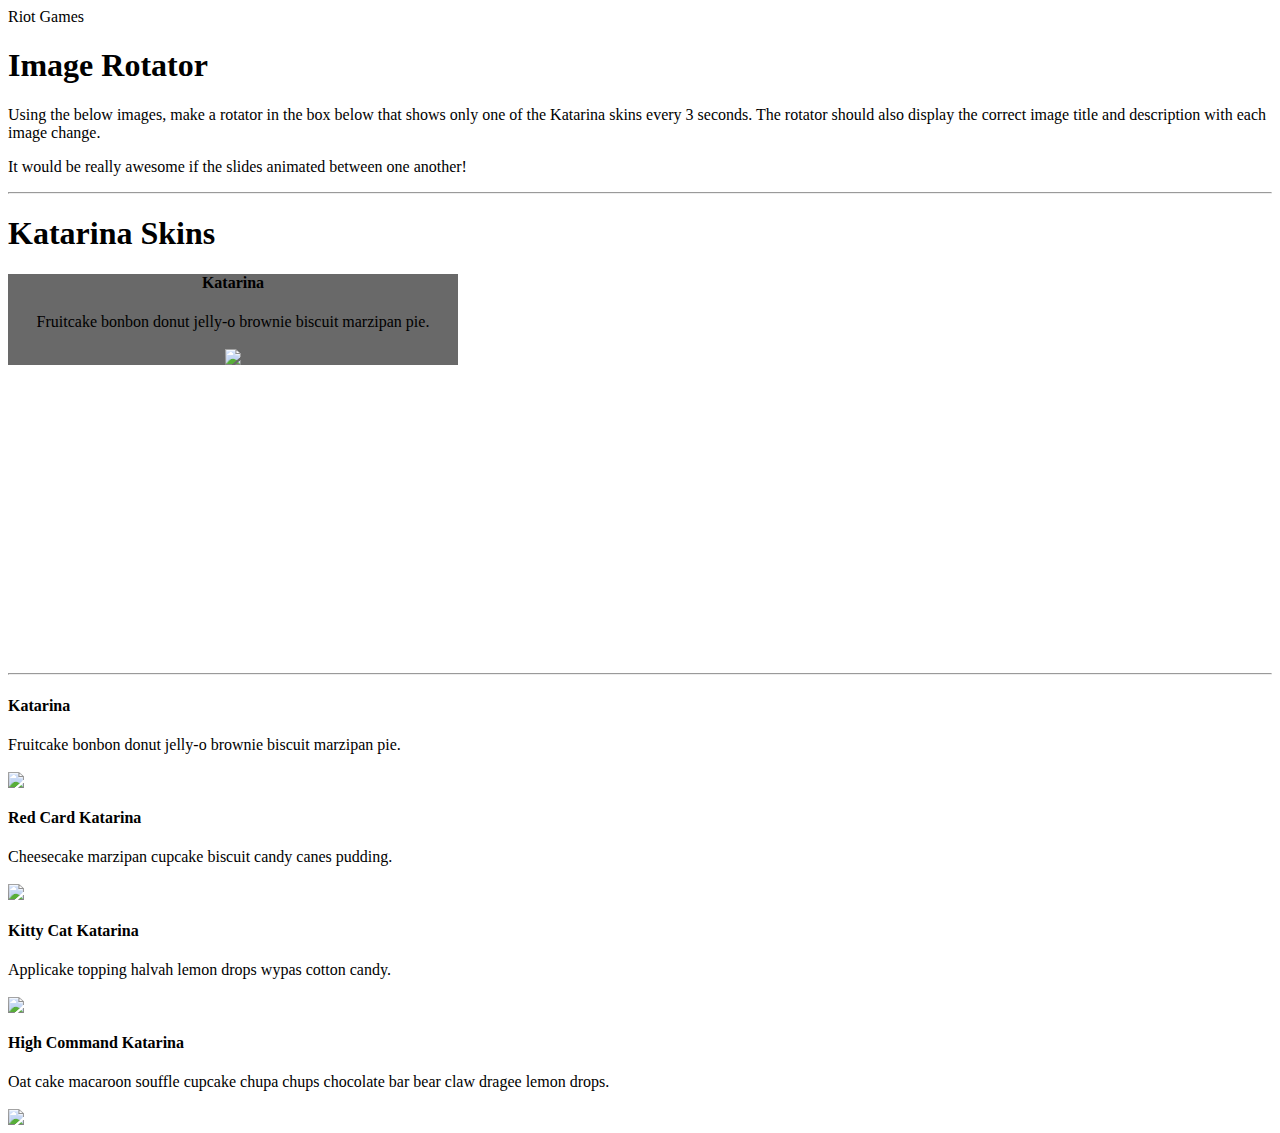
==== problems/image_rotator.html @ b2d42a2b "(feat) adds katarinaRotator script, css, and mods elements in image_rotator" ====
<!doctype html>
<html>
<head>
	<title>Frontend Coding Test</title>
	<link type="text/css" rel="stylesheet" href="../css/style.css" />
	<style type="text/css">
		#rotator {
			width: 450px;
			height: auto;
			background: dimgray;
			text-align: center;
			opacity: 1;
		}

		#rotatorContainer {
			height: 450px;
		}

		img {
			vertical-align: bottom;
		}
	</style>
</head>
<body>
	<div id="headwrap">
	<div class="head">
		<div class="logo">Riot Games</div>
	</div>
</div>

<div id="content">
	<h1><span class="red">Image</span> Rotator</h1>

	<p>
		Using the below images, make a rotator in the box below that shows only one of the Katarina skins every 3 seconds.  The rotator should also display the correct image title and description with each image change.
	</p>
	<p>
		It would be really awesome if the slides animated between one another!
	</p>

	<hr />

	<div id="rotatorContainer">
		<h1>Katarina Skins</h1>
		<div id="rotator"></div>
	</div>

	<hr />

	<div class="katarinaPicture">
		<h4>Katarina</h4>
		<p>Fruitcake bonbon donut jelly-o brownie biscuit marzipan pie.</p>
		<img src="../img/kat_1.jpg" /><br/>
	</div>

	<div class="katarinaPicture">
		<h4>Red Card Katarina</h4>
		<p>Cheesecake marzipan cupcake biscuit candy canes pudding.</p>
		<img src="../img/kat_2.jpg" /><br/>
	</div>

	<div class="katarinaPicture">
		<h4>Kitty Cat Katarina</h4>
		<p>Applicake topping halvah lemon drops wypas cotton candy.</p>
		<img src="../img/kat_3.jpg" /><br/>
	</div>

	<div class="katarinaPicture">
		<h4>High Command Katarina</h4>
		<p>Oat cake macaroon souffle cupcake chupa chups chocolate bar bear claw dragee lemon drops.</p>
		<img src="../img/kat_4.jpg" /><br/>
	</div>

</div>
<script src="katarinaRotator.js"></script>
</body>
</html>
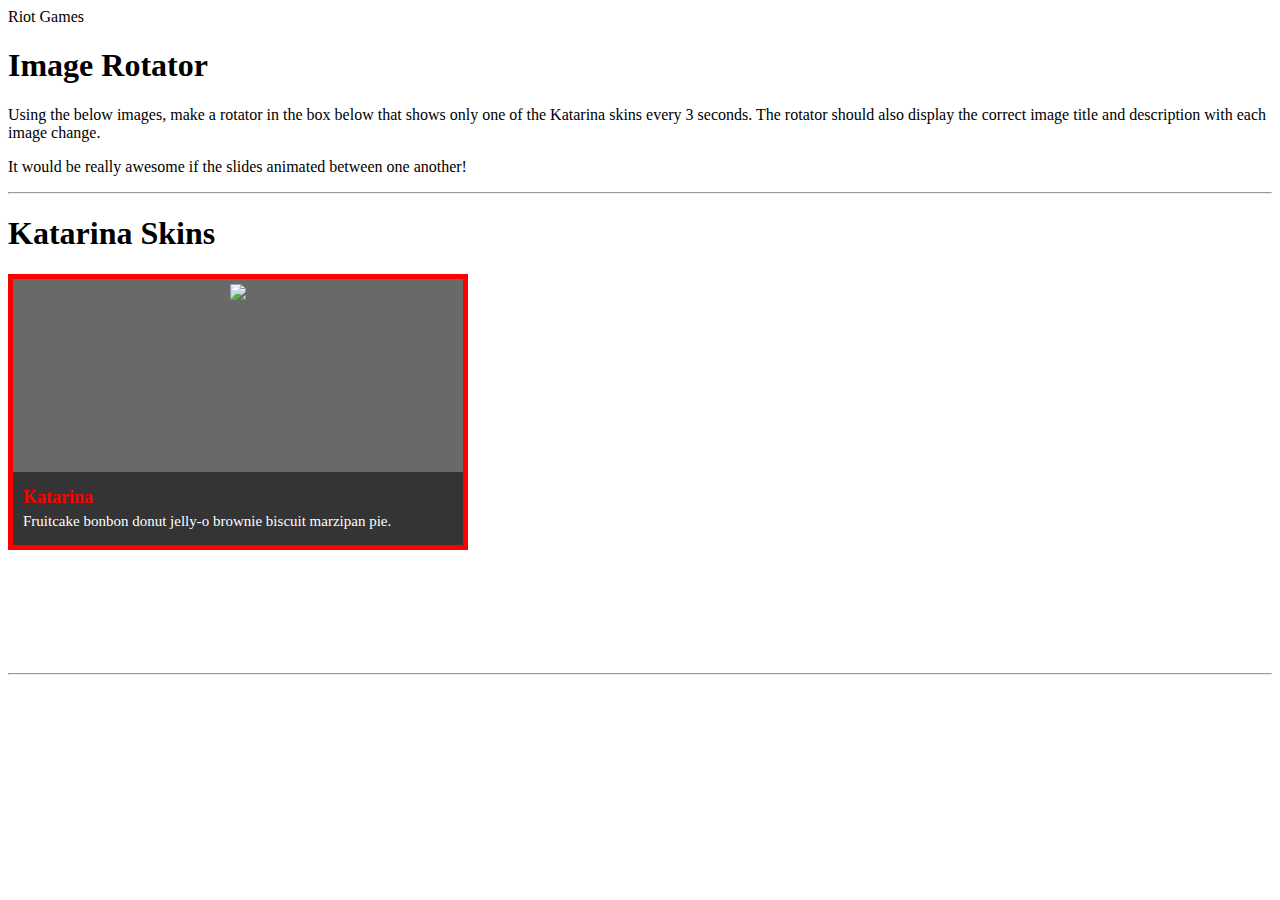
==== commit 3509df8c: "(refactor) reimplement animations, adds Ken Burns effect, moves css to new file" ====
--- a/problems/image_rotator.html
+++ b/problems/image_rotator.html
@@ -3,24 +3,9 @@
 <head>
 	<title>Frontend Coding Test</title>
 	<link type="text/css" rel="stylesheet" href="../css/style.css" />
-	<style type="text/css">
-		#rotator {
-			width: 450px;
-			height: auto;
-			background: dimgray;
-			text-align: center;
-			opacity: 1;
-		}
+	<link type="text/css" rel="stylesheet" href="../css/image_rotator.css"/>
+</head>
 
-		#rotatorContainer {
-			height: 450px;
-		}
-
-		img {
-			vertical-align: bottom;
-		}
-	</style>
-</head>
 <body>
 	<div id="headwrap">
 	<div class="head">
@@ -42,36 +27,48 @@
 
 	<div id="rotatorContainer">
 		<h1>Katarina Skins</h1>
-		<div id="rotator"></div>
+		<div class="frame">
+			<div id="rotator"></div>
+		</div>
 	</div>
 
 	<hr />
 
-	<div class="katarinaPicture">
-		<h4>Katarina</h4>
-		<p>Fruitcake bonbon donut jelly-o brownie biscuit marzipan pie.</p>
-		<img src="../img/kat_1.jpg" /><br/>
-	</div>
+	<div id="slidesToRotate">
+		<div class="katarinaSlide">
+			<div class="description">
+				<h4>Katarina</h4>
+				<p>Fruitcake bonbon donut jelly-o brownie biscuit marzipan pie.</p>
+			</div>
+			<img src="../img/kat_1.jpg" class="katarinaPicture" /><br/>
+		</div>
 
-	<div class="katarinaPicture">
-		<h4>Red Card Katarina</h4>
-		<p>Cheesecake marzipan cupcake biscuit candy canes pudding.</p>
-		<img src="../img/kat_2.jpg" /><br/>
-	</div>
+		<div class="katarinaSlide">
+			<div class="description">
+				<h4>Red Card Katarina</h4>
+				<p>Cheesecake marzipan cupcake biscuit candy canes pudding.</p>
+			</div>
+			<img src="../img/kat_2.jpg" class="katarinaPicture" /><br/>
+		</div>
 
-	<div class="katarinaPicture">
-		<h4>Kitty Cat Katarina</h4>
-		<p>Applicake topping halvah lemon drops wypas cotton candy.</p>
-		<img src="../img/kat_3.jpg" /><br/>
-	</div>
+		<div class="katarinaSlide">
+			<div class="description">
+				<h4>Kitty Cat Katarina</h4>
+				<p>Applicake topping halvah lemon drops wypas cotton candy.</p>
+			</div>
+			<img src="../img/kat_3.jpg" class="katarinaPicture" /><br/>
+		</div>
 
-	<div class="katarinaPicture">
-		<h4>High Command Katarina</h4>
-		<p>Oat cake macaroon souffle cupcake chupa chups chocolate bar bear claw dragee lemon drops.</p>
-		<img src="../img/kat_4.jpg" /><br/>
+		<div class="katarinaSlide">
+			<div class="description">
+				<h4>High Command Katarina</h4>
+				<p>Oat cake macaroon souffle cupcake chupa chups chocolate bar bear claw dragee lemon drops.</p>
+			</div>
+			<img src="../img/kat_4.jpg" class="katarinaPicture" /><br/>
+		</div>
 	</div>
 
 </div>
-<script src="katarinaRotator.js"></script>
+<script src="../js/katarinaRotator.js"></script>
 </body>
 </html>
--- a/css/image_rotator.css
+++ b/css/image_rotator.css
@@ -0,0 +1,63 @@
+#slidesToRotate {
+  display: none;
+}
+
+.frame {
+  position: relative;
+  border: 5px solid red;
+  width: 450px;
+}
+
+#rotator {
+  position: relative;
+  width: 450px;
+  height: 266px;      
+  background: dimgray;
+  text-align: center;
+  opacity: 1;
+  overflow: hidden;
+}
+
+#rotatorContainer {
+  height: 450px;
+}
+
+.katarinaSlide {
+  position: relative;
+  width: 450px;
+  height: 266px;
+  font-size: 18px;
+}
+
+.katarinaPicture {
+  position: relative;
+}
+
+.description {
+  width: 100%;
+  position: absolute;
+  z-index: 10;
+  bottom: 0;
+  margin: 0;
+  background-color: rgba(0,0,0,.5);
+  padding: 10px;
+  box-sizing: border-box;
+  text-align: left;
+}
+
+.description h4 {
+  color: red;
+  margin-top: 5px;
+  margin-bottom: 5px;
+}
+
+.description p {
+  color: white;
+  font-size: 15px;
+  margin-top: 5px;
+  margin-bottom: 5px;
+}
+
+img {
+  vertical-align: bottom;
+}
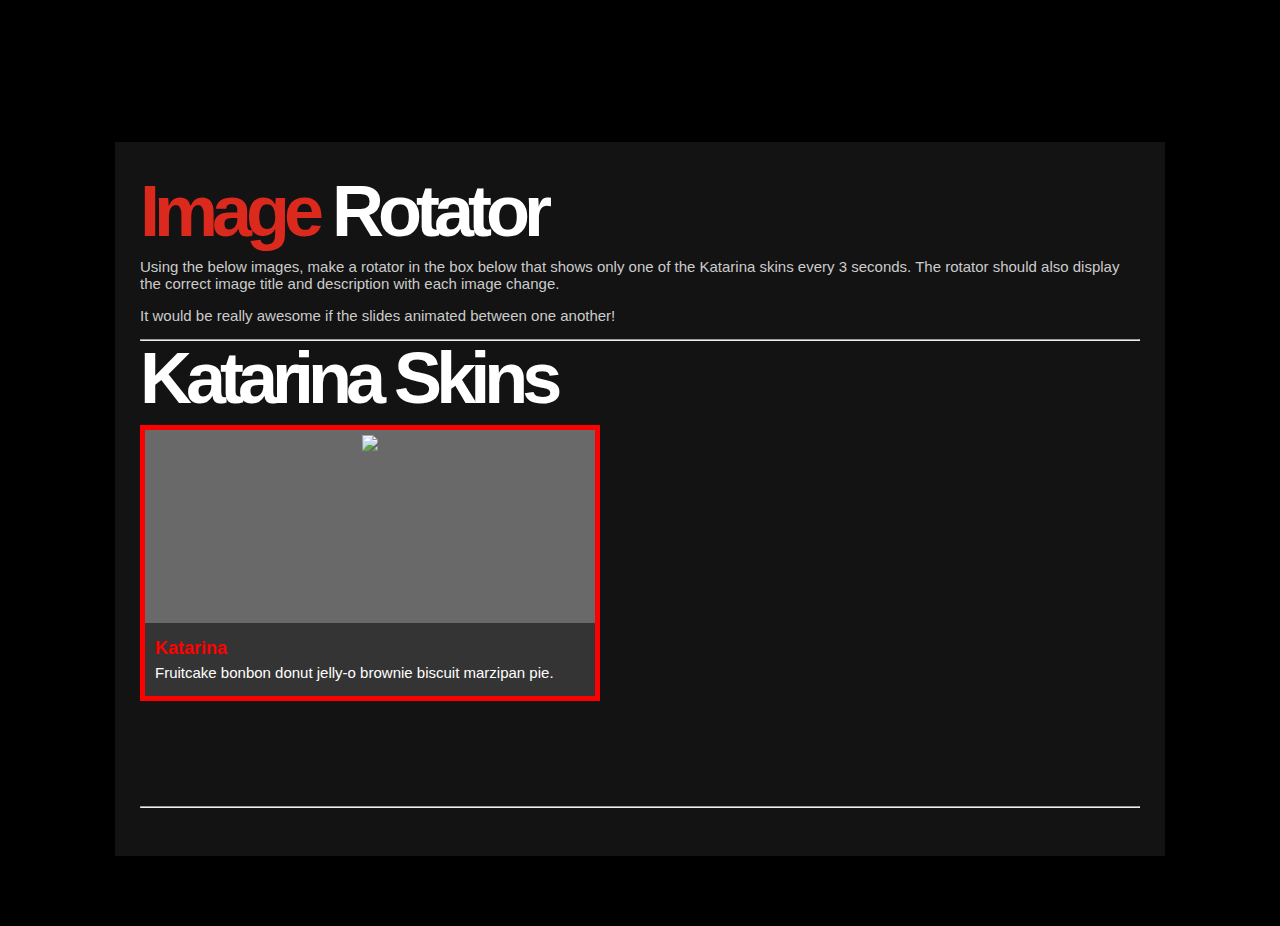
==== commit 417d8896: "(refactor)(cleanup) move around more files" ====
--- a/problems/image_rotator.html
+++ b/problems/image_rotator.html
@@ -69,6 +69,6 @@
 	</div>
 
 </div>
-<script src="../js/katarinaRotator.js"></script>
+<script src="../js/image_rotator.js"></script>
 </body>
 </html>
--- a/css/style.css
+++ b/css/style.css
@@ -0,0 +1,64 @@
+body {
+	background: #000 url(../img/bg_final.jpg) no-repeat center top;
+	margin: 0;
+	padding: 0;
+	font-family: Arial,sans-serif;
+	font-size: 15px;
+	color: #CCC;
+}
+
+a, a:visited {
+	color: #EE2E24;
+	text-decoration: none;
+}
+
+#headwrap {
+	background: #000 url(../img/bg-header.jpg) no-repeat center top;
+	width: 100%;
+	margin-bottom: 30px;
+}
+
+.head {
+	background: url(../img/bg-nav.jpg) no-repeat center;
+	height: 112px;
+	text-align: center;
+	margin: 0 auto;
+	width: 1000px;
+}
+
+.logo {
+	background: url(../img/logo.jpg) no-repeat;
+	height: 112px;
+	overflow: hidden;
+	text-indent: 100%;
+	white-space: nowrap;
+	width: 200px;
+	margin: 0 auto;
+}
+
+#content {
+	background-color: #131313;
+	box-shadow: 0px 16px 20px 6px #000000;
+	-moz-box-shadow: 0px 16px 20px 6px #000000;
+	-webkit-box-shadow: 0px 16px 20px 6px #000000;
+	filter: progid:DXImageTransform.Microsoft.Shadow(strength= 16,direction = 180,color = '#000000');
+	-ms-filter: "progid:DXImageTransform.Microsoft.Shadow(strength = 16,Direction = 180,Color = '#000000')";
+	margin: 0 auto 70px auto;
+	padding: 40px 0 0;
+	position: relative;
+	width: 1000px;
+	padding: 40px 25px;
+}
+
+h1 {
+	font-family: Arial,sans-serif;
+	letter-spacing: -6px;
+	font-size: 72px;
+	line-height: 58px;
+	margin: 0 0 18px;
+	color: #fff;
+}
+
+span.red {
+	color: #DC291E;
+}
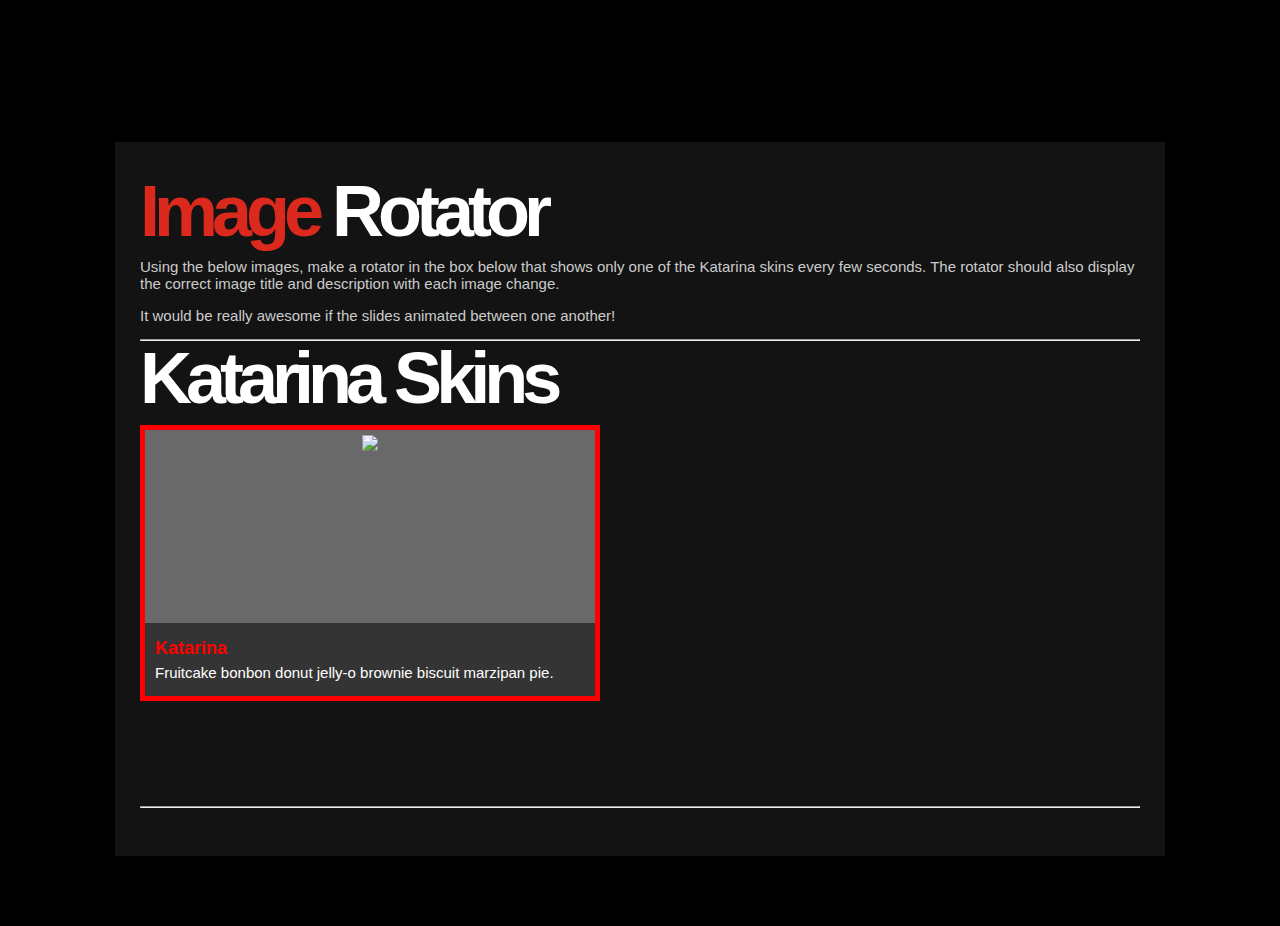
==== commit 083ae337: "(feat) adds href to Riot Logo" ====
--- a/problems/image_rotator.html
+++ b/problems/image_rotator.html
@@ -9,7 +9,7 @@
 <body>
 	<div id="headwrap">
 	<div class="head">
-		<div class="logo">Riot Games</div>
+		<a href="../index.html"><div class="logo">Riot Games</div></a>
 	</div>
 </div>
 
@@ -17,7 +17,7 @@
 	<h1><span class="red">Image</span> Rotator</h1>
 
 	<p>
-		Using the below images, make a rotator in the box below that shows only one of the Katarina skins every 3 seconds.  The rotator should also display the correct image title and description with each image change.
+		Using the below images, make a rotator in the box below that shows only one of the Katarina skins every few seconds.  The rotator should also display the correct image title and description with each image change.
 	</p>
 	<p>
 		It would be really awesome if the slides animated between one another!
